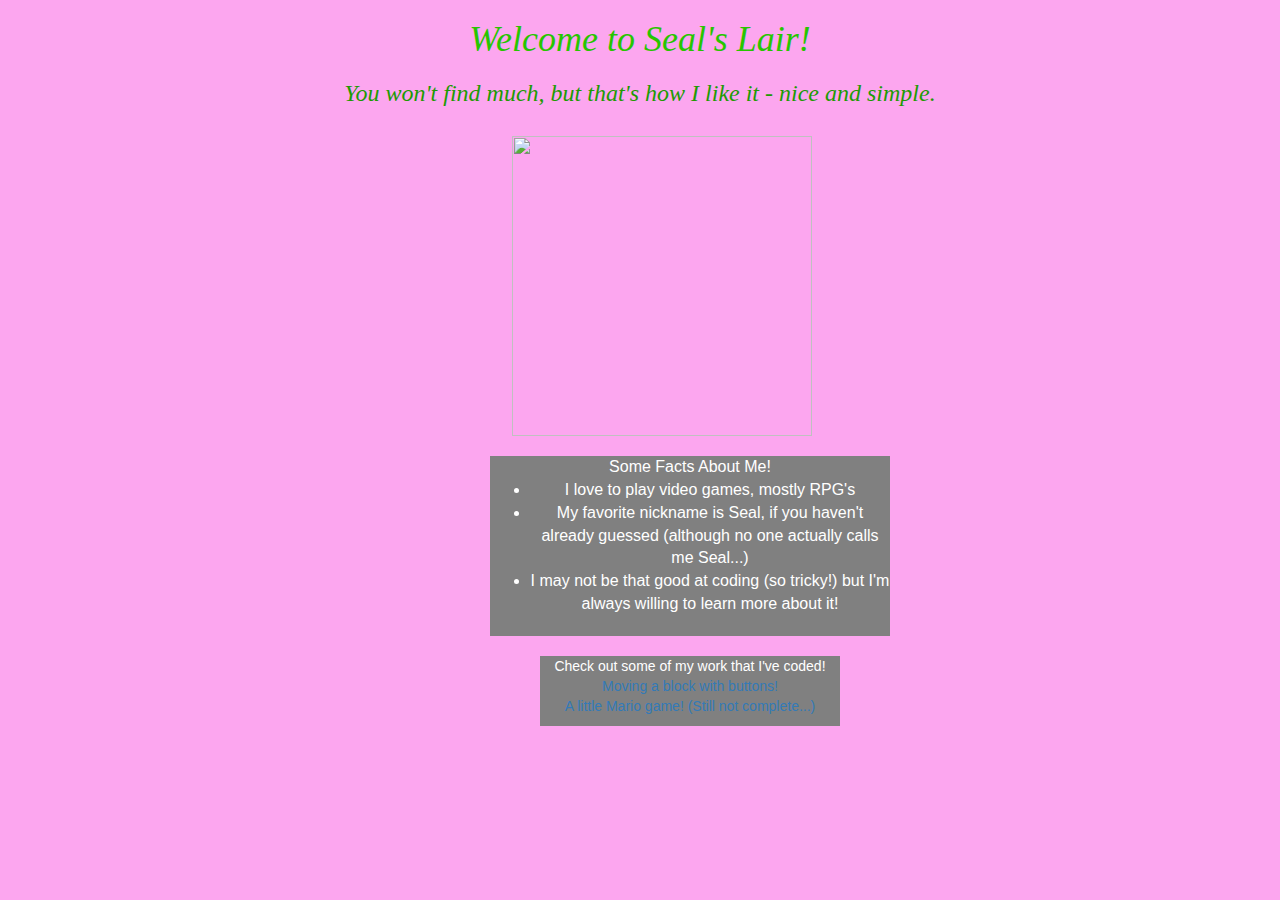
==== index.html @ 07eae24f "commit message" ====
<!DOCTYPE html>
<html>
    <head>
        <title>Seal's World :3</title>
        <link rel="stylesheet" href="https://maxcdn.bootstrapcdn.com/bootstrap/3.3.7/css/bootstrap.min.css" integrity="sha384-BVYiiSIFeK1dGmJRAkycuHAHRg32OmUcww7on3RYdg4Va+PmSTsz/K68vbdEjh4u" crossorigin="anonymous">
        <link rel="stylesheet" href="style.css" type="text/css" />
        <script src="https://code.jquery.com/jquery-2.1.4.js"></script>
        <script type="text/javascript" src="script.js"></script>
    </head>
    <body>
        <h1>Welcome to Seal's Lair!</h1>
        <script src="https://maxcdn.bootstrapcdn.com/bootstrap/3.3.7/js/bootstrap.min.js" integrity="sha384-Tc5IQib027qvyjSMfHjOMaLkfuWVxZxUPnCJA7l2mCWNIpG9mGCD8wGNIcPD7Txa" crossorigin="anonymous"></script>
        <h3>You won't find much, but that's how I like it - nice and simple.</h3>
        <br>
        <a href = "http://www.doseoffunny.com/wp-content/uploads/2014/05/awkward-moment-seal-A1A.jpg"><img id = "seal" src = "https://vignette4.wikia.nocookie.net/pusheenthecat/images/b/b9/Seal.gif/revision/latest?cb=20130703143150" /></a>
        <div id= "info">Some Facts About Me!
        <ul>
            <li>I love to play video games, mostly RPG's</li>
            <li>My favorite nickname is Seal, if you haven't already guessed (although no one actually calls me Seal...)</li>
            <li>I may not be that good at coding (so tricky!) but I'm always willing to learn more about it!</li>
             </ul>
         </div>
         <div id = "work">Check out some of my work that I've coded!
             <a href = " https://popcode.org/?gist=c094ad48c06373cd9d6fc0f54e7abd19">Moving a block with buttons!</a>
             <br>
             <a href = " https://popcode.org/?gist=52d237c919a8ba490c0f76cdef83e71f">A little Mario game! (Still not complete...)</a>
         </div>
    </body>
</html>
---- style.css ----
h1 {
    font-family: fantasy;
    font-style: oblique;
    text-align: center;
    color: #27C500;
}

h3 {
    font-family: fantasy;
    font-style: italic;
    text-align: center;
    color: #209A02;
}

body {
    background-color: #FCA6EF;
}

#seal {
    margin-left: 40%;
    height: 300px;
    width: 300px;
}

#info {
    background-color: gray;
    text-align: center;
    height: 180px;
    width: 400px;
    margin-left: 490px;
    margin-top: 20px;
    color: white;
    font-size: medium;
}

#work {
    background-color: gray;
    text-align: center;
    height: 70px;
    width: 300px;
    color: white;
    margin-left: 540px;
    margin-top: 20px;
    
}
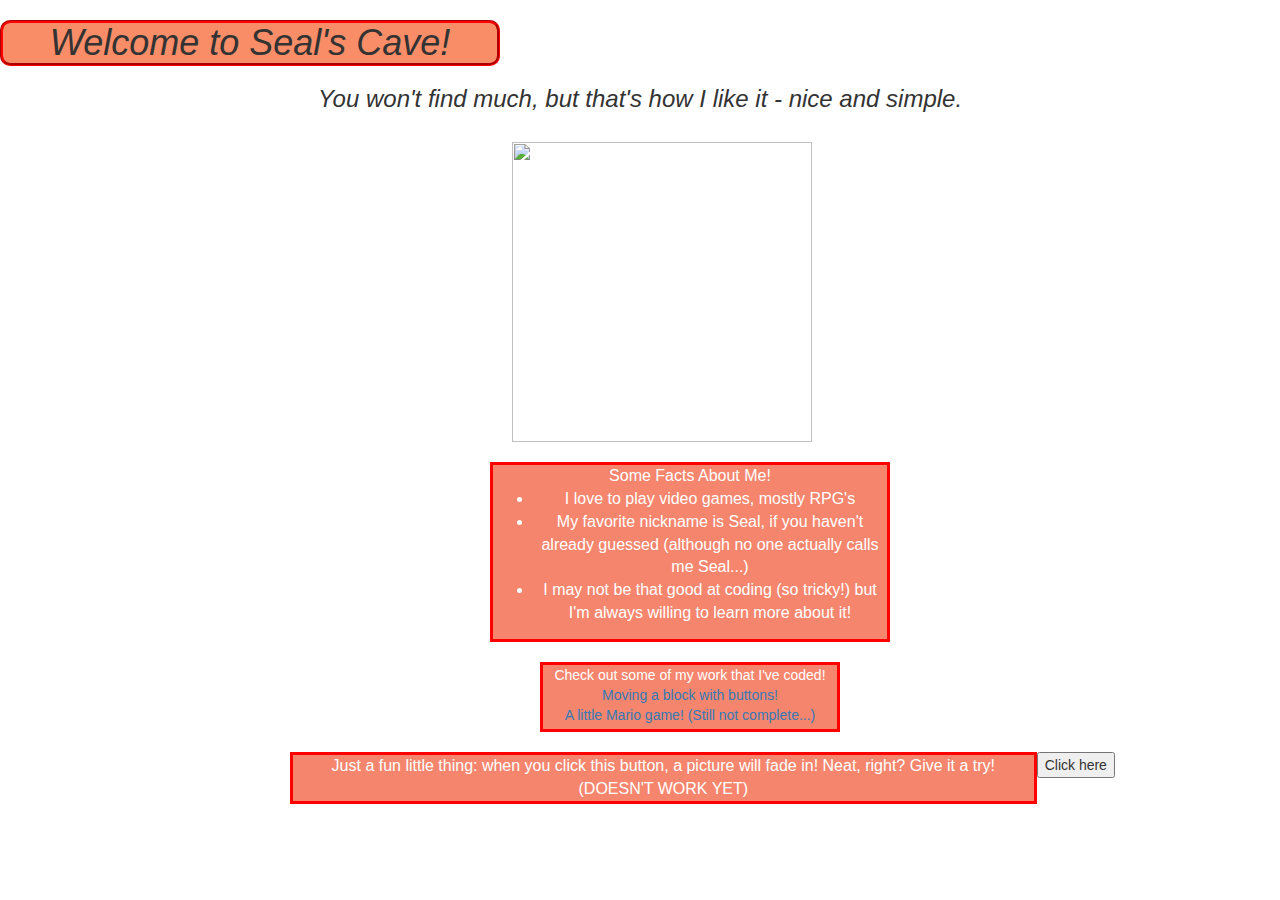
==== commit b92a7952: "commit message" ====
--- a/index.html
+++ b/index.html
@@ -4,11 +4,16 @@
         <title>Seal's World :3</title>
         <link rel="stylesheet" href="https://maxcdn.bootstrapcdn.com/bootstrap/3.3.7/css/bootstrap.min.css" integrity="sha384-BVYiiSIFeK1dGmJRAkycuHAHRg32OmUcww7on3RYdg4Va+PmSTsz/K68vbdEjh4u" crossorigin="anonymous">
         <link rel="stylesheet" href="style.css" type="text/css" />
-        <script src="https://code.jquery.com/jquery-2.1.4.js"></script>
+        <script src="https://code.jquery.com/jquery-3.1.0.js"></script>
         <script type="text/javascript" src="script.js"></script>
+        <script src="https://code.jquery.com/jquery.min.js"></script>
+        <link href="https://maxcdn.bootstrapcdn.com/bootstrap/3.3.6/css/bootstrap.min.css" rel="stylesheet" type="text/css" />
+        <script src="https://maxcdn.bootstrapcdn.com/bootstrap/3.3.6/js/bootstrap.min.js"></script>
+
+        
     </head>
     <body>
-        <h1>Welcome to Seal's Lair!</h1>
+        <h1>Welcome to Seal's Cave!</h1>
         <script src="https://maxcdn.bootstrapcdn.com/bootstrap/3.3.7/js/bootstrap.min.js" integrity="sha384-Tc5IQib027qvyjSMfHjOMaLkfuWVxZxUPnCJA7l2mCWNIpG9mGCD8wGNIcPD7Txa" crossorigin="anonymous"></script>
         <h3>You won't find much, but that's how I like it - nice and simple.</h3>
         <br>
@@ -19,12 +24,19 @@
             <li>My favorite nickname is Seal, if you haven't already guessed (although no one actually calls me Seal...)</li>
             <li>I may not be that good at coding (so tricky!) but I'm always willing to learn more about it!</li>
              </ul>
-         </div>
+        </div>
          <div id = "work">Check out some of my work that I've coded!
              <a href = " https://popcode.org/?gist=c094ad48c06373cd9d6fc0f54e7abd19">Moving a block with buttons!</a>
              <br>
              <a href = " https://popcode.org/?gist=52d237c919a8ba490c0f76cdef83e71f">A little Mario game! (Still not complete...)</a>
          </div>
+        <div>
+            <br>
+            <div class = "col-md-7">
+                Just a fun little thing: when you click this button, a picture will fade in! Neat, right? Give it a try! (DOESN'T WORK YET)
+            </div>
+        </div>
+        <button>Click here</button>
     </body>
 </html>
 
--- a/style.css
+++ b/style.css
@@ -1,8 +1,16 @@
+@import url('https://fonts.googleapis.com/css?family=Zilla+Slab');
+
+
 h1 {
-    font-family: fantasy;
     font-style: oblique;
     text-align: center;
-    color: #27C500;
+    color: white;
+    border-radius: 10px;
+    border-style: groove;
+    border-color: red;
+    background-color: #F98D68;
+    width: 500px;
+    margin-left: 430px;
 }
 
 h3 {
@@ -13,7 +21,8 @@
 }
 
 body {
-    background-color: #FCA6EF;
+    background-image: url("http://img09.deviantart.net/8cdf/i/2008/304/3/d/triforce_2_by_5995260108.png");
+    background-position: center;
 }
 
 #seal {
@@ -23,7 +32,7 @@
 }
 
 #info {
-    background-color: gray;
+    background-color: #F6856D;
     text-align: center;
     height: 180px;
     width: 400px;
@@ -31,15 +40,28 @@
     margin-top: 20px;
     color: white;
     font-size: medium;
+    border: solid;
+    border-color: red;
 }
 
 #work {
-    background-color: gray;
+    background-color: #F6856D;
     text-align: center;
     height: 70px;
     width: 300px;
     color: white;
     margin-left: 540px;
     margin-top: 20px;
-    
+    border: solid;
+    border-color: red;
+}
+
+.col-md-7 {
+    background-color: #F6856D;
+    border: solid;
+    border-color: red;
+    margin-left: 290px;
+    color: white;
+    text-align: center;
+    font-size: medium;
 }